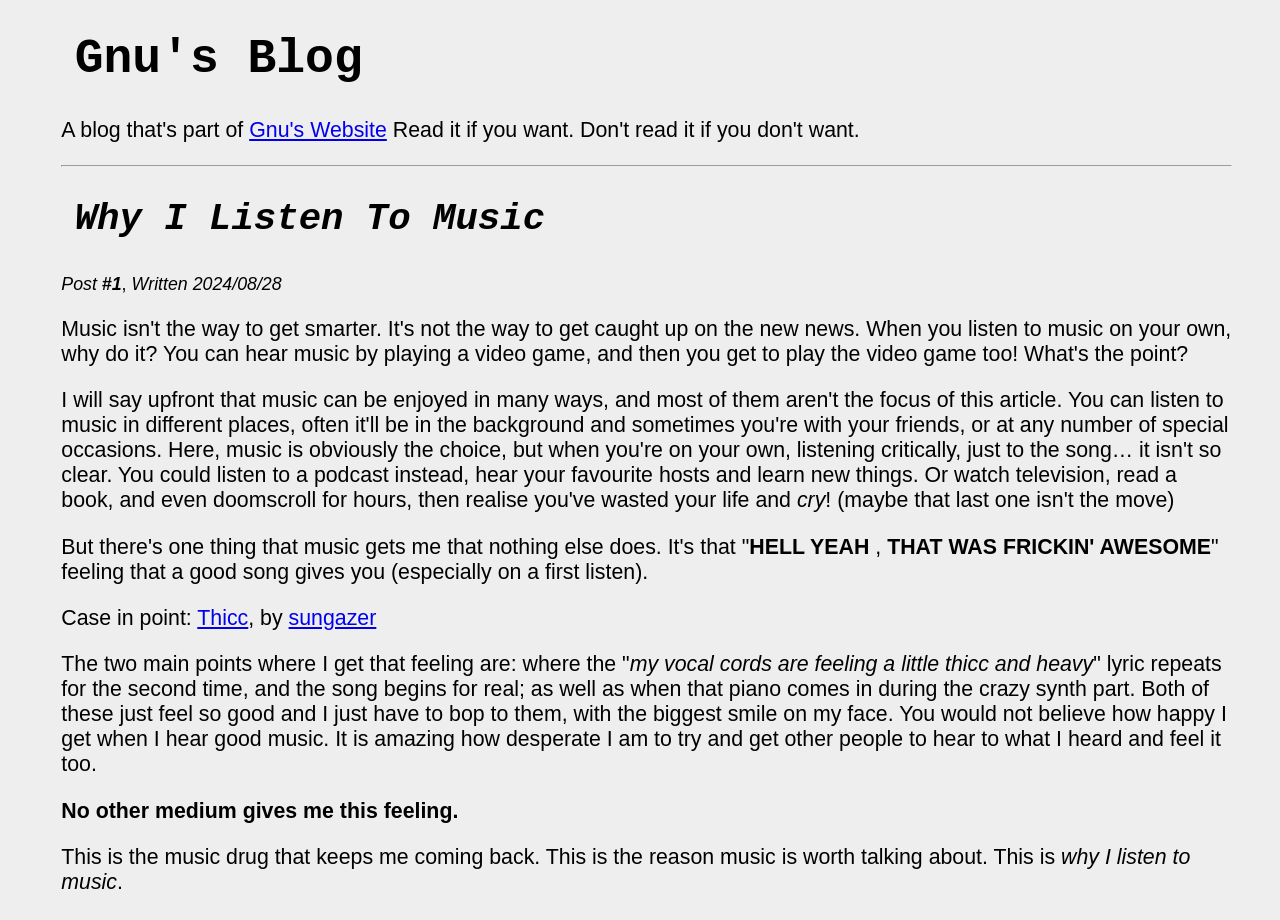
==== blog.html @ aee95cbc "Huge rework of site structurHuge rework of site structure and content Added new recommendations, a b" ====
<!doctype html>
<html>
	<head>
		<title>Gnu's Blog</title>
		<link rel="stylesheet" href="style.css"/>
	</head>
	<body>
<h1>Gnu's Blog</h1>

<p>A blog that's part of <a href="index.html">Gnu's Website</a>
Read it if you want.
Don't read it if you don't want.</p>

<hr />

<h2>Why I Listen To Music</h2>

<p><small><em>Post</em> <strong><em>#1</em></strong>, <em>Written 2024/08/28</em></small></p>

<p>Music isn't the way to get smarter. It's not the way to get caught up on the new news. When you listen to music on your own, why do it? You can hear music by playing a video game, and then you get to play the video game too! What's the point?</p>

<p>I will say upfront that music can be enjoyed in many ways, and most of them aren't the focus of this article. You can listen to music in different places, often it'll be in the background and sometimes you're with your friends, or at any number of special occasions. Here, music is obviously the choice, but when you're on your own, listening critically, just to the song… it isn't so clear. You could listen to a podcast instead, hear your favourite hosts and learn new things. Or watch television, read a book, and even doomscroll for hours, then realise you've wasted your life and <em>cry</em>! (maybe that last one isn't the move)</p>

<p>But there's one thing that music gets me that nothing else does.
It's that "<strong>HELL YEAH</strong> , <strong>THAT WAS FRICKIN' AWESOME</strong>" feeling that a good song gives you (especially on a first listen).</p>

<p>Case in point: <a href="https://sungazermusic.bandcamp.com/track/thicc">Thicc</a>, by <a href="https://sungazermusic.bandcamp.com">sungazer</a></p>

<p>The two main points where I get that feeling are: where the "<em>my vocal cords are feeling a little thicc and heavy</em>" lyric repeats for the second time, and the song begins for real; as well as when that piano comes in during the crazy synth part. Both of these just feel so good and I just have to bop to them, with the biggest smile on my face. You would not believe how happy I get when I hear good music. It is amazing how desperate I am to try and get other people to hear to what I heard and feel it too.</p>

<p><strong>No other medium gives me this feeling.</strong></p>

<p>This is the music drug that keeps me coming back. This is the reason music is worth talking about. This is <em>why I listen to music</em>.</p>
</body>
</html>
---- style.css ----
h1 {
    font-family: "American Typewriter", monospace;
    font-size: 36pt;
    padding-left: 10pt;
}

h2 {
    font-family: "American Typewriter", monospace;
    font-size: 28pt;
    font-style: italic;
    padding-left: 10pt;
}

p,
li {
    font-family: "Gill Sans", "Gill Sans MT", Calibri, "Trebuchet MS",
        sans-serif;
    font-size: 16pt;
}

html {
	background-color: #eee;
	padding-left: 40pt;
	padding-right: 30pt;
}	

strong {
}
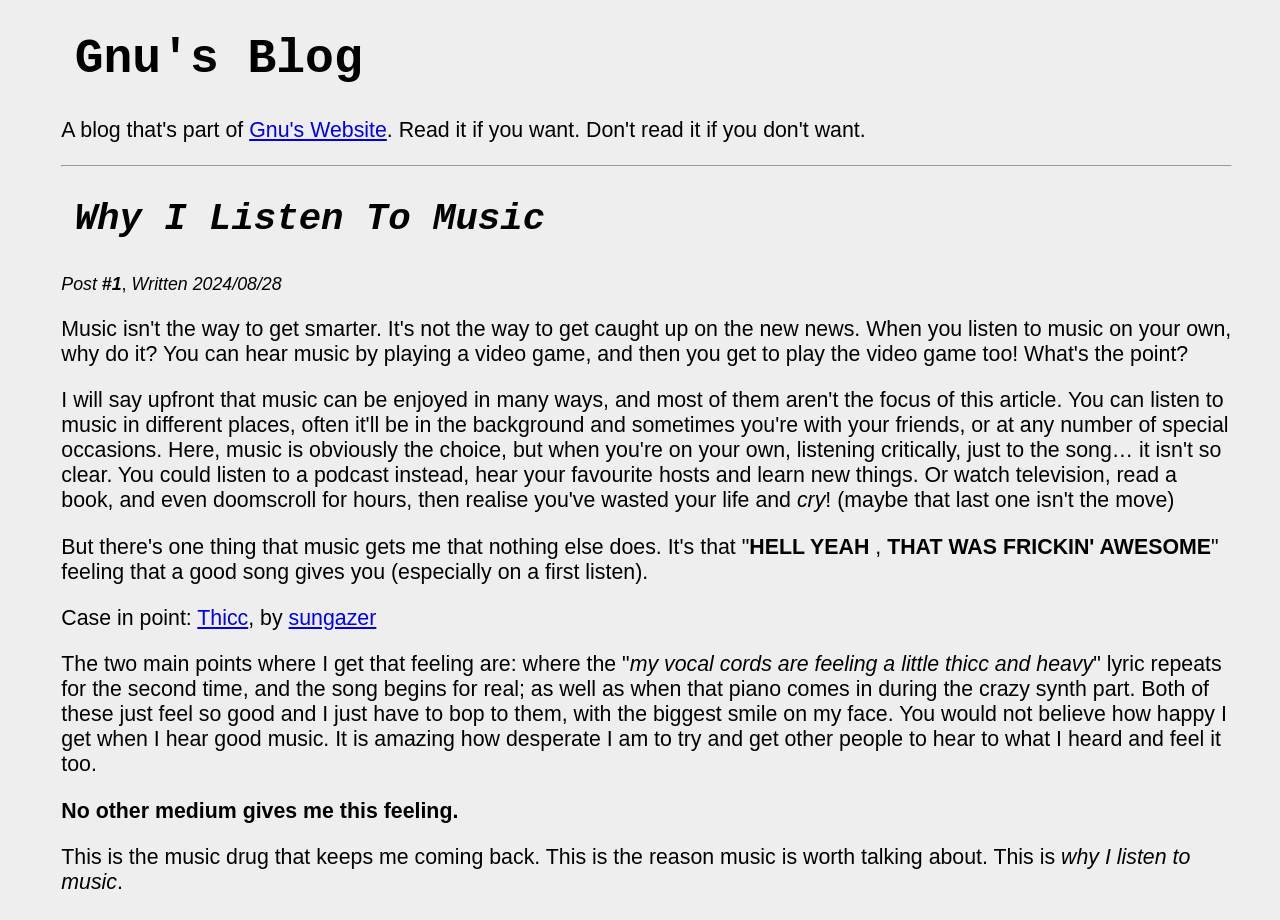
==== commit 0093385b: "Fixed some links and reformmatted some text minorly" ====
--- a/blog.html
+++ b/blog.html
@@ -7,9 +7,7 @@
 	<body>
 <h1>Gnu's Blog</h1>
 
-<p>A blog that's part of <a href="index.html">Gnu's Website</a>
-Read it if you want.
-Don't read it if you don't want.</p>
+<p>A blog that's part of <a href="index.html">Gnu's Website</a>. Read it if you want. Don't read it if you don't want.</p>
 
 <hr />
 
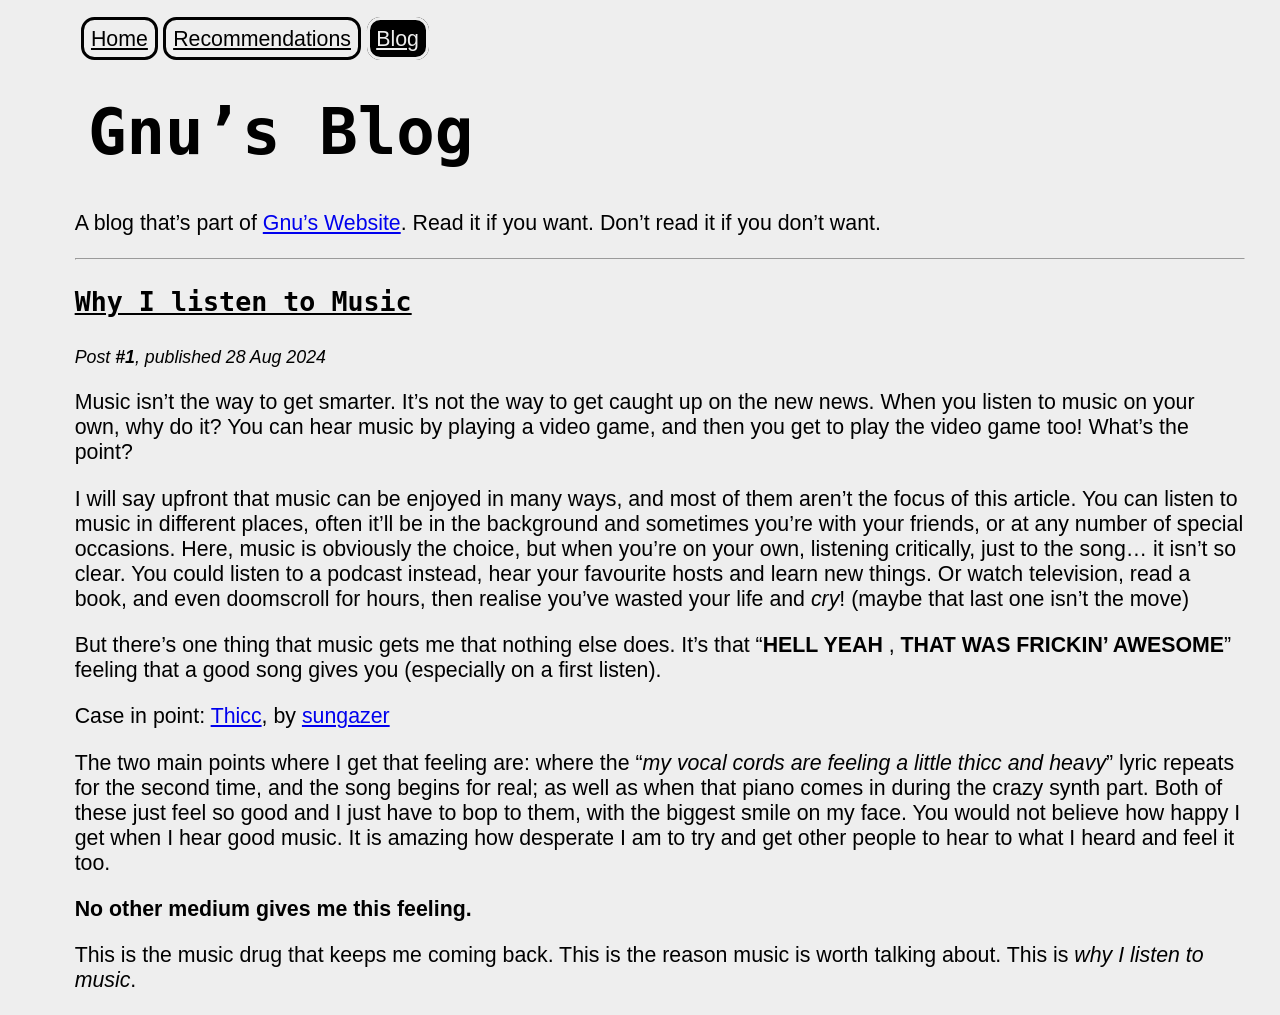
==== commit 28cead3b: "Deleted the legacysite and moved jekyllsite to server root After this commit, the repository will be" ====
--- a/blog.html
+++ b/blog.html
@@ -1,33 +1,45 @@
-<!doctype html>
-<html>
-	<head>
-		<title>Gnu's Blog</title>
-		<link rel="stylesheet" href="style.css"/>
-	</head>
-	<body>
-<h1>Gnu's Blog</h1>
+<!DOCTYPE html>
+<html lang="en-US">
+  <head>
+    <meta name="viewport" content="width=device-width, initial-scale=1">
+    <meta charset="utf-8">
+    <title> - Gnu Thing</title>
+    <link rel="stylesheet" href="/assets/css/main.css">
+  </head>
+  <body>
+	<nav>
+	
+	<a href="/" class="navitem ">Home</a>
+	
+	<a href="/recommendations" class="navitem ">Recommendations</a>
+	
+	<a href="/blog" class="navitem currentnavitem">Blog</a>
+	
+</nav>
 
-<p>A blog that's part of <a href="index.html">Gnu's Website</a>. Read it if you want. Don't read it if you don't want.</p>
+    <h1 id="gnus-blog">Gnu’s Blog</h1>
+
+<p>A blog that’s part of <a href="/">Gnu’s Website</a>. Read it if you want. Don’t read it if you don’t want.</p>
 
 <hr />
 
-<h2>Why I Listen To Music</h2>
+<h3><a href="/2024/08/28/Why-I-listen-to-Music.html" class="staticstylelink">Why I listen to Music</a></h3>
+<p><small><em>Post</em> <strong><em>#1</em></strong><em>, published 28 Aug 2024</em></small></p>
+<p>Music isn’t the way to get smarter. It’s not the way to get caught up on the new news. When you listen to music on your own, why do it? You can hear music by playing a video game, and then you get to play the video game too! What’s the point?</p>
 
-<p><small><em>Post</em> <strong><em>#1</em></strong>, <em>Written 2024/08/28</em></small></p>
+<p>I will say upfront that music can be enjoyed in many ways, and most of them aren’t the focus of this article. You can listen to music in different places, often it’ll be in the background and sometimes you’re with your friends, or at any number of special occasions. Here, music is obviously the choice, but when you’re on your own, listening critically, just to the song… it isn’t so clear. You could listen to a podcast instead, hear your favourite hosts and learn new things. Or watch television, read a book, and even doomscroll for hours, then realise you’ve wasted your life and <em>cry</em>! (maybe that last one isn’t the move)</p>
 
-<p>Music isn't the way to get smarter. It's not the way to get caught up on the new news. When you listen to music on your own, why do it? You can hear music by playing a video game, and then you get to play the video game too! What's the point?</p>
-
-<p>I will say upfront that music can be enjoyed in many ways, and most of them aren't the focus of this article. You can listen to music in different places, often it'll be in the background and sometimes you're with your friends, or at any number of special occasions. Here, music is obviously the choice, but when you're on your own, listening critically, just to the song… it isn't so clear. You could listen to a podcast instead, hear your favourite hosts and learn new things. Or watch television, read a book, and even doomscroll for hours, then realise you've wasted your life and <em>cry</em>! (maybe that last one isn't the move)</p>
-
-<p>But there's one thing that music gets me that nothing else does.
-It's that "<strong>HELL YEAH</strong> , <strong>THAT WAS FRICKIN' AWESOME</strong>" feeling that a good song gives you (especially on a first listen).</p>
+<p>But there’s one thing that music gets me that nothing else does.
+It’s that “<strong>HELL YEAH</strong> , <strong>THAT WAS FRICKIN’ AWESOME</strong>” feeling that a good song gives you (especially on a first listen).</p>
 
 <p>Case in point: <a href="https://sungazermusic.bandcamp.com/track/thicc">Thicc</a>, by <a href="https://sungazermusic.bandcamp.com">sungazer</a></p>
 
-<p>The two main points where I get that feeling are: where the "<em>my vocal cords are feeling a little thicc and heavy</em>" lyric repeats for the second time, and the song begins for real; as well as when that piano comes in during the crazy synth part. Both of these just feel so good and I just have to bop to them, with the biggest smile on my face. You would not believe how happy I get when I hear good music. It is amazing how desperate I am to try and get other people to hear to what I heard and feel it too.</p>
+<p>The two main points where I get that feeling are: where the “<em>my vocal cords are feeling a little thicc and heavy</em>” lyric repeats for the second time, and the song begins for real; as well as when that piano comes in during the crazy synth part. Both of these just feel so good and I just have to bop to them, with the biggest smile on my face. You would not believe how happy I get when I hear good music. It is amazing how desperate I am to try and get other people to hear to what I heard and feel it too.</p>
 
 <p><strong>No other medium gives me this feeling.</strong></p>
 
 <p>This is the music drug that keeps me coming back. This is the reason music is worth talking about. This is <em>why I listen to music</em>.</p>
-</body>
+
+
+  </body>
 </html>
--- a/assets/css/main.css
+++ b/assets/css/main.css
@@ -0,0 +1,56 @@
+body {
+  background: #eee;
+  color: #000000;
+  font-family: "Gill Sans", "Gill Sans MT", "Trebuchet MS", sans-serif;
+  font-size: 16pt;
+}
+
+h1 {
+  font-family: "American Typewriter", "monospace";
+  font-size: 48pt;
+  padding-left: 10pt;
+}
+
+h2 {
+  font-family: "American Typewriter", "monospace";
+  font-size: 36pt;
+  font-style: italic;
+  padding-left: 10pt;
+}
+
+h3 {
+  font-family: "American Typewriter", "monospace";
+  font-size: 20pt;
+  font-style: bold;
+  padding-left: 0pt;
+}
+
+html {
+  padding-left: 50pt;
+  padding-right: 20pt;
+}
+
+.staticstylelink {
+  color: black;
+}
+
+nav {
+  margin-top: 20pt;
+  margin-left: 5pt;
+}
+nav a {
+  color: #000;
+}
+
+.navitem {
+  padding: 5pt;
+  border: solid;
+  border-radius: 10pt;
+}
+
+.currentnavitem {
+  color: #eee;
+  background-color: #000;
+}
+
+/*# sourceMappingURL=main.css.map */
